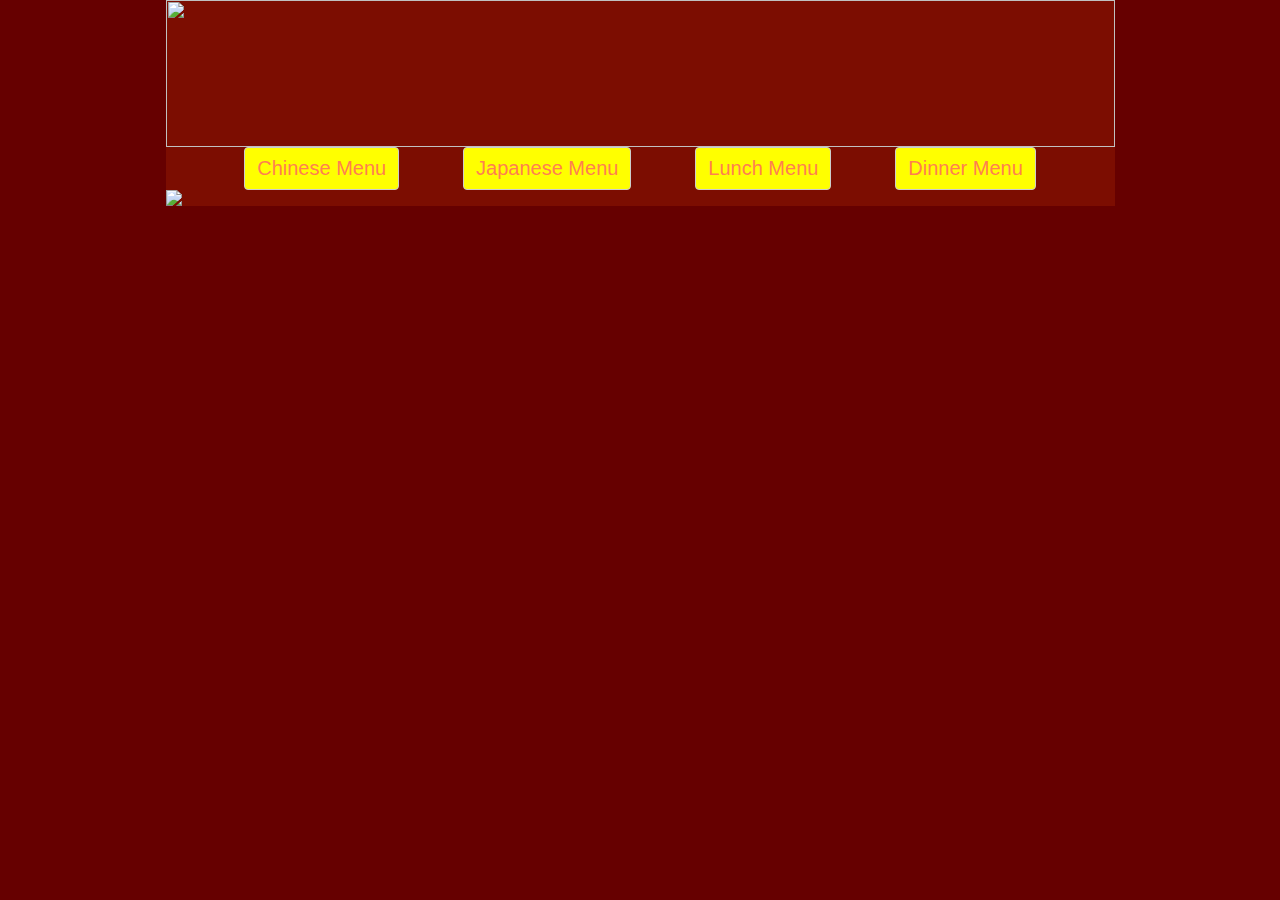
==== sushid.html @ 45a64b0b "Add files via upload" ====
<!DOCTYPE html PUBLIC "-//W3C//DTD HTML 4.01 Transitional//EN" "http://www.w3.org/TR/html4/loose.dtd">
<html><head><meta http-equiv="Content-Type" content="text/html; charset=UTF-8">

<meta name="description" content="Welcome to kitcho Sushi Restaurant!">
<meta name="keywords" content="kitcho, sushi, Japanese, All you can eat, all-you-can-eat, Collingwood, Take Out">
<title>kitcho Sushi Restaurant</title>


<link rel="stylesheet" href="https://maxcdn.bootstrapcdn.com/bootstrap/3.3.7/css/bootstrap.min.css">
<link href="./sushi_files/style.css" rel="stylesheet" type="text/css">
<style type="text/css">
    body {
        background-color: #660000;
    }
    .style3 {color: #FFFFFF}
</style>

</head>

<body marginwidth="0" marginheight="0" leftmargin="0" topmargin="0">
    <table width="949" height="100%" border="0" align="center" cellpadding="0" cellspacing="0" summary="all">
        <tbody>
            <tr>
                <th width="949" align="left" valign="top" bgcolor="#7c0d01" scope="col">
                    <table width="949" border="0" cellspacing="0" cellpadding="0">
                        <tbody>
                            <!-- Header -->
                            <tr>
                                <td width="949" align="left" valign="top">
                                    <table width="949" border="0" cellspacing="0" cellpadding="0">
                                        <tbody>
                                            <tr>
                                                <td><img src="./sushi_files/index_logo.jpg" width="949" height="147" border="0"></td>
                                            </tr>
                                        </tbody>
                                    </table>
                                </td>
                            </tr>
                            
                            <tr>
                                <td align="center" valign="top"><!-- #BeginLibraryItem "/Library/buttons.lbi" -->
                                    <a href="index.html" class="btn btn-default" style="margin-left: 30px; margin-right: 30px; font-size: 20px; color: coral; background-color: yellow">Chinese Menu</a>
                                    <a href="sushij.html" class="btn btn-default" style="margin-left: 30px; margin-right: 30px; font-size: 20px; color: coral; background-color: yellow">Japanese Menu</a>
                                    <a href="sushil.html" class="btn btn-default" style="margin-left: 30px; margin-right: 30px; font-size: 20px; color: coral; background-color: yellow">Lunch Menu</a>
                                    <a href="sushid.html" class="btn btn-default" style="margin-left: 30px; margin-right: 30px; font-size: 20px; color: coral; background-color: yellow">Dinner Menu</a>
                                </td>
                            </tr>
                            <tr>
                                <td><img src="sushi_files/menu_3.jpg" width="100%"/></td>
                            </tr>

                        </tbody>
                    </table>
                </th>
            </tr>
        </tbody>
    </table>
</body>
</html>
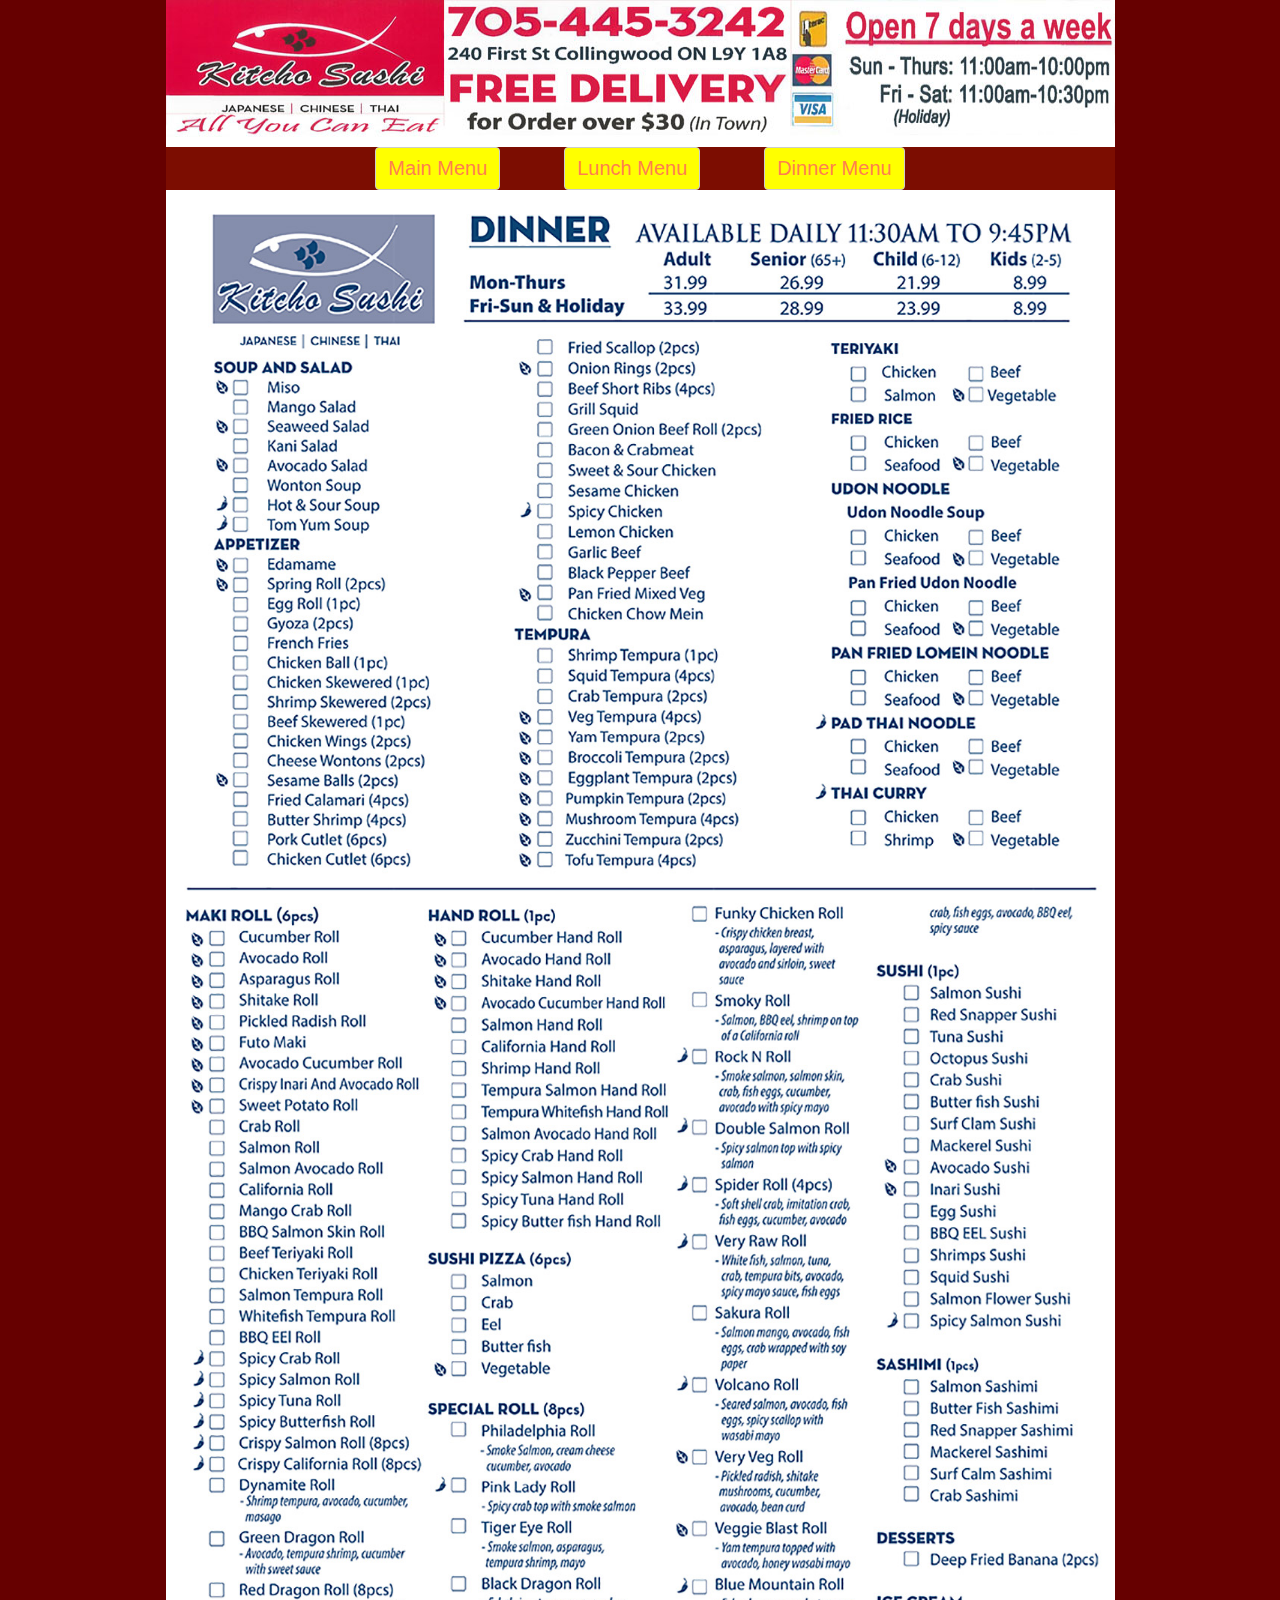
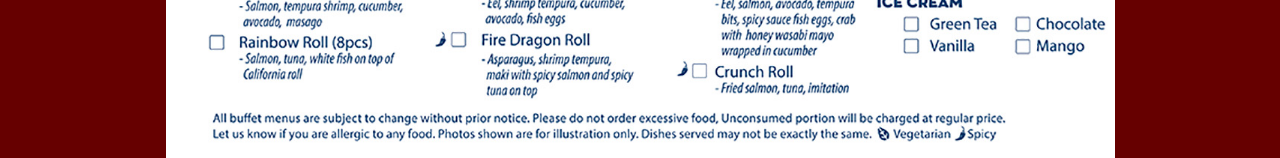
==== commit 7ccdeddb: "Update sushid.html" ====
--- a/sushid.html
+++ b/sushid.html
@@ -39,8 +39,7 @@
                             
                             <tr>
                                 <td align="center" valign="top"><!-- #BeginLibraryItem "/Library/buttons.lbi" -->
-                                    <a href="index.html" class="btn btn-default" style="margin-left: 30px; margin-right: 30px; font-size: 20px; color: coral; background-color: yellow">Chinese Menu</a>
-                                    <a href="sushij.html" class="btn btn-default" style="margin-left: 30px; margin-right: 30px; font-size: 20px; color: coral; background-color: yellow">Japanese Menu</a>
+                                    <a href="index.html" class="btn btn-default" style="margin-left: 30px; margin-right: 30px; font-size: 20px; color: coral; background-color: yellow">Main Menu</a>
                                     <a href="sushil.html" class="btn btn-default" style="margin-left: 30px; margin-right: 30px; font-size: 20px; color: coral; background-color: yellow">Lunch Menu</a>
                                     <a href="sushid.html" class="btn btn-default" style="margin-left: 30px; margin-right: 30px; font-size: 20px; color: coral; background-color: yellow">Dinner Menu</a>
                                 </td>
@@ -56,4 +55,4 @@
         </tbody>
     </table>
 </body>
-</html>+</html>
--- a/sushi_files/style.css
+++ b/sushi_files/style.css
@@ -0,0 +1,57 @@
+.menu {
+	font-family: "Times New Roman", Times, serif;
+	font-size: 18px;
+	font-weight: bold;
+	color: #000000;
+	text-align: center;
+}
+.menus {
+	font-family: "Times New Roman", Times, serif;
+	font-size: 12px;
+	color: #000000;
+}
+.text {
+	font-family: Arial, Helvetica, sans-serif;
+	font-size: 10px;
+	color: #FFC;
+	font-weight: lighter;
+}
+.price {
+	font-family: Arial, Helvetica, sans-serif;
+	font-size: 12px;
+	font-weight: bold;
+}
+.Copyright {
+	font-family: Arial, Helvetica, sans-serif;
+	font-size: 10px;
+	color: #FFCCCC;
+	font-weight: lighter;
+}
+.menuNumber {
+	font-family: "Times New Roman", Times, serif;
+	font-size: 11px;
+	font-weight: normal;
+	color: #FF6600;
+	text-align: center;
+}
+.link {
+	font-family: "Times New Roman", Times, serif;
+	font-size: 14px;
+	font-weight: normal;
+	height: 5px;
+	color: #FFC;
+}
+.menub {
+	font-family: Georgia, "Times New Roman", Times, serif;
+	font-size: 18px;
+	font-weight: normal;
+	color: #FFFFCC;
+	text-align: center;
+}
+.location {
+	font-family: Arial, Helvetica, sans-serif;
+	font-size: 14px;
+	font-weight: bold;
+	color: #f3d9d3;
+	text-decoration: underline;
+}
